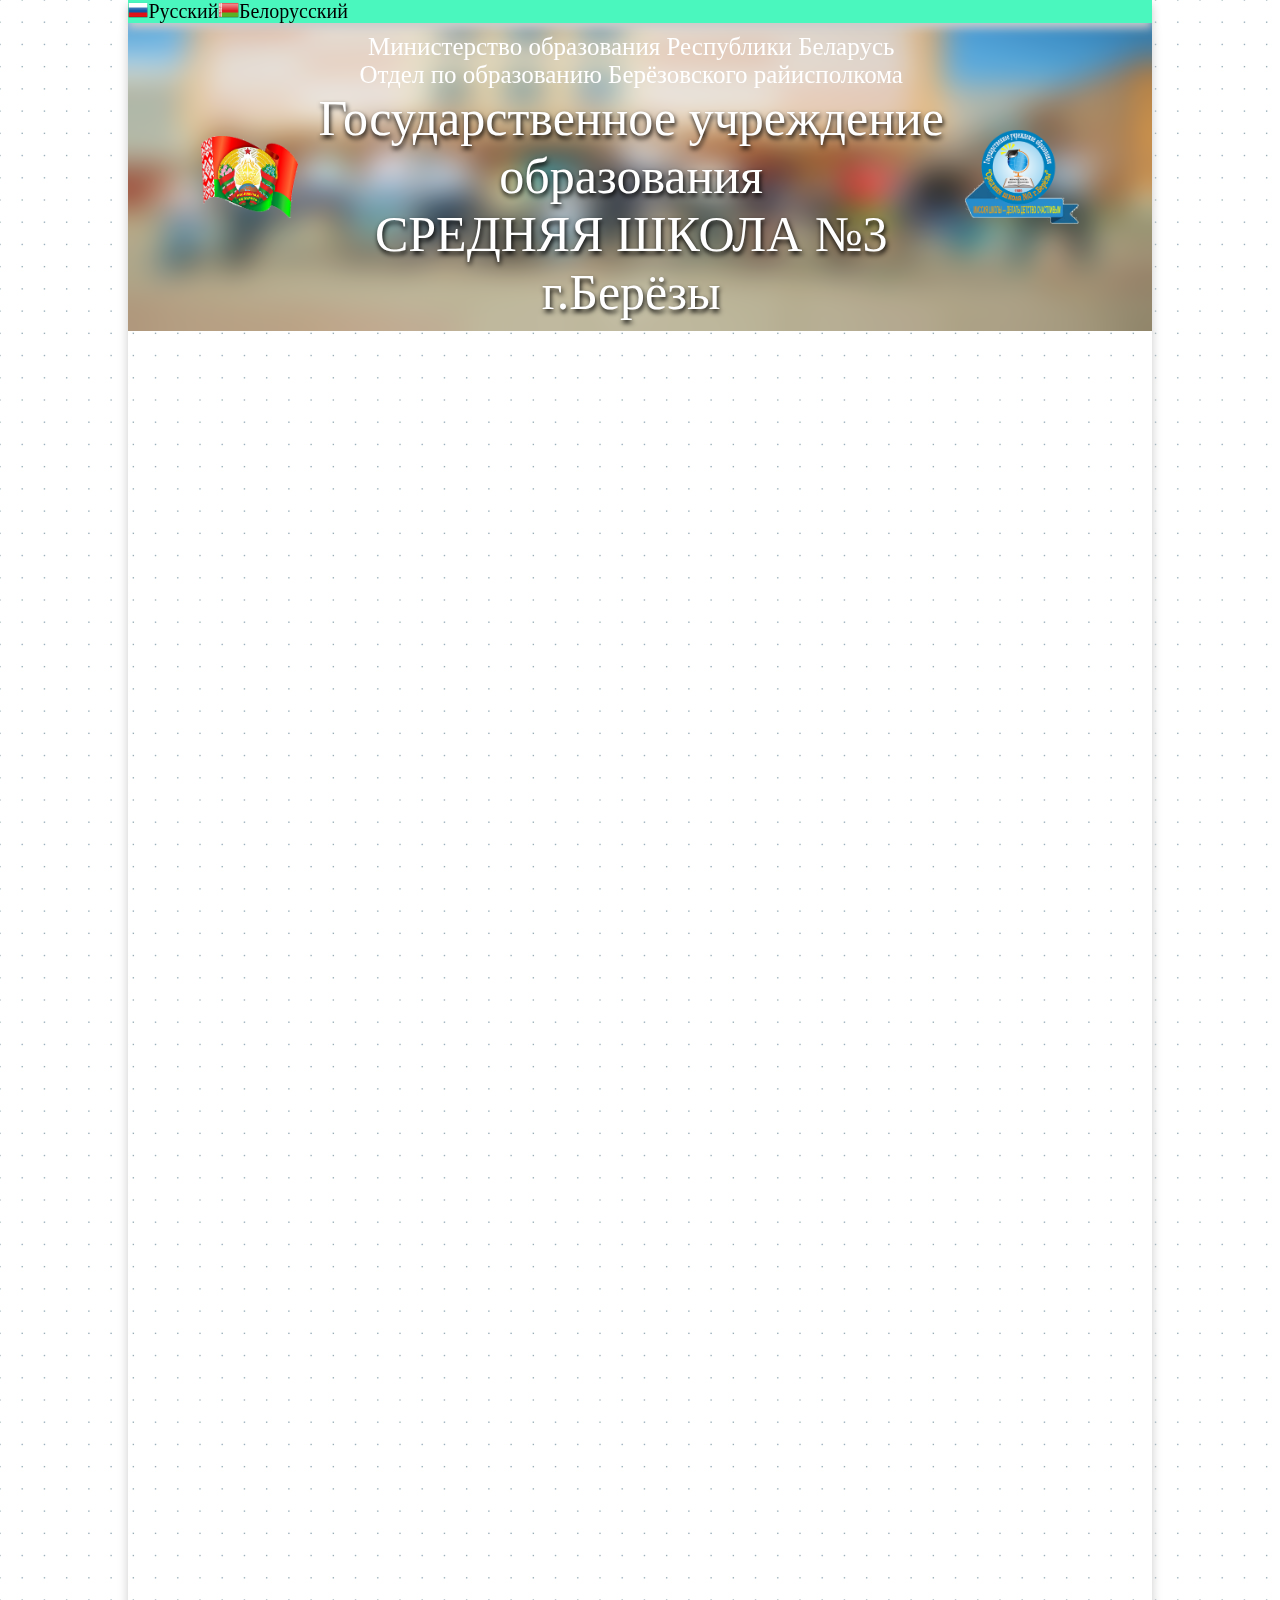
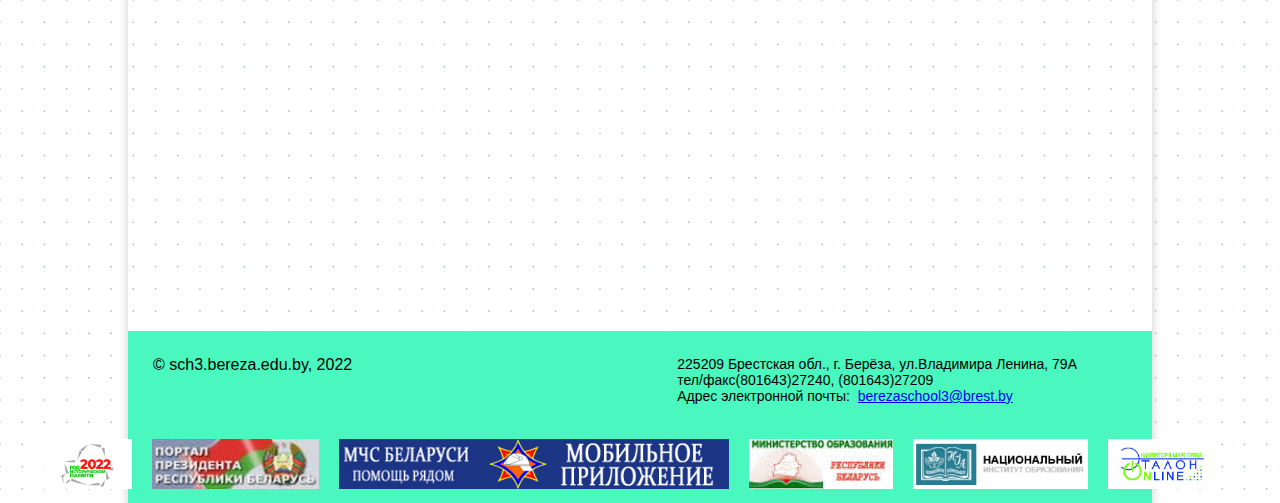
==== index.html @ 588f81e1 "Web" ====
<!DOCTYPE html>
<html lang="en">
<head>
    <link rel="shortcut icon" type="image/x-icon" href="img/v1.ico"/>
    <meta charset="UTF-8">
    <link rel="stylesheet" href="css/style.css">
    <meta http-equiv="X-UA-Compatible" content="IE=edge">
    <meta name="viewport" content="width=device-width, initial-scale=1.0">
    <title>СШ №3 г.Берёзы</title>
</head>
<body>
    <div class="top_bar">
        <!--<img src="img/google.png" class="mini_logo"></img>
        <a href="#" class="Text_mini">Язык</a>-->
        <img src="img/rusish.png" class="mini_logo"></img>
        <a href="#" class="Text_mini">Русский</a>
        <img src="img/bel.png" class="mini_logo"></img>
        <a href="#" class="Text_mini">Белорусский</a>
        <!--<img src="img/eye.jpg" class="mini_logo"></img>
        <a href="#" class="Text_eye">Версия для слабовидящих</a>
        <a href="#" class="data">Дата</a>
        <a href="#" class="map">Карта сайта</a>-->
    </div>
    <div class="layout">
        <header>
            <div class="banner">
                <div class="blur">
                    <div class="head">
                        <img src="img/logo1.png" class="logo"></img>
                        <div class="style_txt">
                            <div class="style4">Министерство образования Республики Беларусь<br/> Отдел по образованию Берёзовского райисполкома</div>
                            <div class="style2">Государственное учреждение образования<br/>СРЕДНЯЯ ШКОЛА №3 г.Берёзы</div>
                        </div>
                        <img src="img/logo.png" class="logo1"></img>
                    </div> 
                </div>
        </header>
        <div class="content" style="height: 1600px;">
        </div>
        <footer>
            <div class="foot">
                <div id="copyright">
                    © sch3.bereza.edu.by, 2022
                </div>
                <div class="contact">
                    <div>
                        225209 Брестская обл., г. Берёза, ул.Владимира Ленина, 79А
                    </div>
                    <div>
                        тел/факс(801643)27240, (801643)27209
                    </div>
                    <div>
                        Адрес электронной почты:&nbsp; <a href="mailto:berezaschool3@brest.by">berezaschool3@brest.by</a>
                    </div>
                </div>
            </div>
            <div class="card_foto">
                <div><a href=""><img src="img/foot1.jfif" alt=""></a></div>
                <div><a href=""><img src="img/foot2.jfif" alt=""></a></div>
                <div><a href=""><img src="img/foot3.jfif" alt=""></a></div>
                <div><a href=""><img src="img/foot4.jfif" alt=""></a></div>
                <div><a href=""><img src="img/foot5.jfif" alt=""></a></div>
                <div><a href=""><img src="img/foot6.jfif" alt=""></a></div>
                <div><a href=""><img src="img/foot7.jfif" alt=""></a></div>
                <!--<br>
                <div><a href=""><img src="img/foot8.jfif" alt=""></a></div>
                <div><a href=""><img src="img/foot9.jfif" alt=""></a></div>
                <div><a href=""><img src="img/foot10.jfif" alt=""></a></div>
                <div><a href=""><img src="img/foot11.jfif" alt=""></a></div>
                <div><a href=""><img src="img/foot12.jfif" alt=""></a></div>
                <div><a href=""><img src="img/foot13.jfif" alt=""></a></div>
                <div><a href=""><img src="img/foot14.jfif" alt=""></a></div>-->
            </div>
        </footer>
    </div>   
</body>
</html>
---- css/style.css ----
body{
    margin: 0;
    padding: 0;
    background: url("../img/pattern.png");
}

.layout {
    /*display: flex;
    flex-direction: column;*/
    display: block;
    margin: 0 10%;
    height: auto;
    box-shadow: 0 5px 10px #ccc;
}
.banner{
    width: 100%;
    height: 100%;
    background-image: url(../img/ch3.jpg);
    background-repeat: no-repeat; 
    background-size: 100% 100%;
}
.blur{
    FONT-WEIGHT: 100;
    display: flex;
    flex-direction: column;
    justify-content: flex-start;
    align-items: center;
    padding: 0 50px;
    height: 100%;
    backdrop-filter: blur(15px);
    background-color: rgba(150, 227, 232, 0.055)
}
.head{
    margin: 10px 0;
    display: flex;
    flex-direction: row;
    justify-content: space-between;
    align-items: center;
    width: 95%;
    height: auto;
}
.logo{
    height: 60%;
    width: 11%;
    float:left;
}
.logo1{
    height: 60%;
    width: 13%;
    float: right;
}
.top_bar{
    display: flex;
    flex-direction: row;
    justify-content: flex-start;
    margin: 0 10%;
    height: 5%;
    position: sticky;
    top: 0;
    z-index: 1;
    box-shadow: 0px 5px 10px #ccc;
    background-color: #4af7be;
}
.Text_mini{
    color: rgb(0, 0, 0);;
    font-family: 'Calibri';
    font-size: 20px;
    font-weight: 100;
    transition: all 0.8s;
    text-decoration:none;
}
.Text_eye{
    color: rgb(0, 0, 0);;
    font-family: 'Calibri';
    font-size: 20px;
    font-weight: 100;
    transition: all 1s;
    text-decoration:none;
}
.Text_eye:hover{
    color: #e9895f;
    font-size: 23px;
}
.Text_mini:hover{
    color: #e9895f;
    font-size: 23px;
}
.map{
    color: rgb(0, 0, 0);;
    font-family: 'Calibri';
    font-size: 20px;
    font-weight: 100;
    padding-right: 10px;
    transition: all 0.6s;
    text-decoration:none;
    padding-left: 49%;
}
.map:hover{
    color: #e9895f;
    font-size: 23px;
}
.data:hover{
    color: #e9895f;
    font-size: 23px;
}
.data{
    color: #000;;
    font-family: 'Calibri';
    font-size: 20px;
    font-weight: 100;
    transition: all 0.7s;
    text-decoration:none;
    padding-left: 50px;
}
.mini_logo{
    height: 50%;
    width: 2%;
}
.bottons{
    display: flex;
    flex-direction: row;
}
.style2{
    font-size: 50px;
    font-weight: 150;
    width: 95%;
    text-shadow: black 1px 3px 5px;
}
.style4{
    width: 95%;
    height: auto;
}
/* Nikita */
.style_txt {
    display: flex;
    flex-direction: column;
    align-items: center;
    text-align: center;
    color:white;
    font-family: 'Calibri';
    font-weight: 100;
    font-size: 25px;
}
footer{
    display: flex;
    flex-direction: column;
    width: 100%;
    bottom: 0;
    background: #4af7be;
}
.foot {
    display: flex;
    flex-direction: row;
    justify-content:space-between;
    align-items: flex-start;
    font-family: 'Segoe UI', Tahoma, Geneva, Verdana, sans-serif;
    width: 94,5%;
    padding: 25px;
}
.contact {
    display: flex;
    flex-direction: column;
    font-size: 14px;
    margin-right: 50px;
}

#copyright {
    font-size: 16px;
}

.card_foto img {
    height: 50px;
}

.card_foto {
    display: flex;
    flex-direction: row;
    justify-content:center;
}

.card_foto div {
    margin: 10px;
}
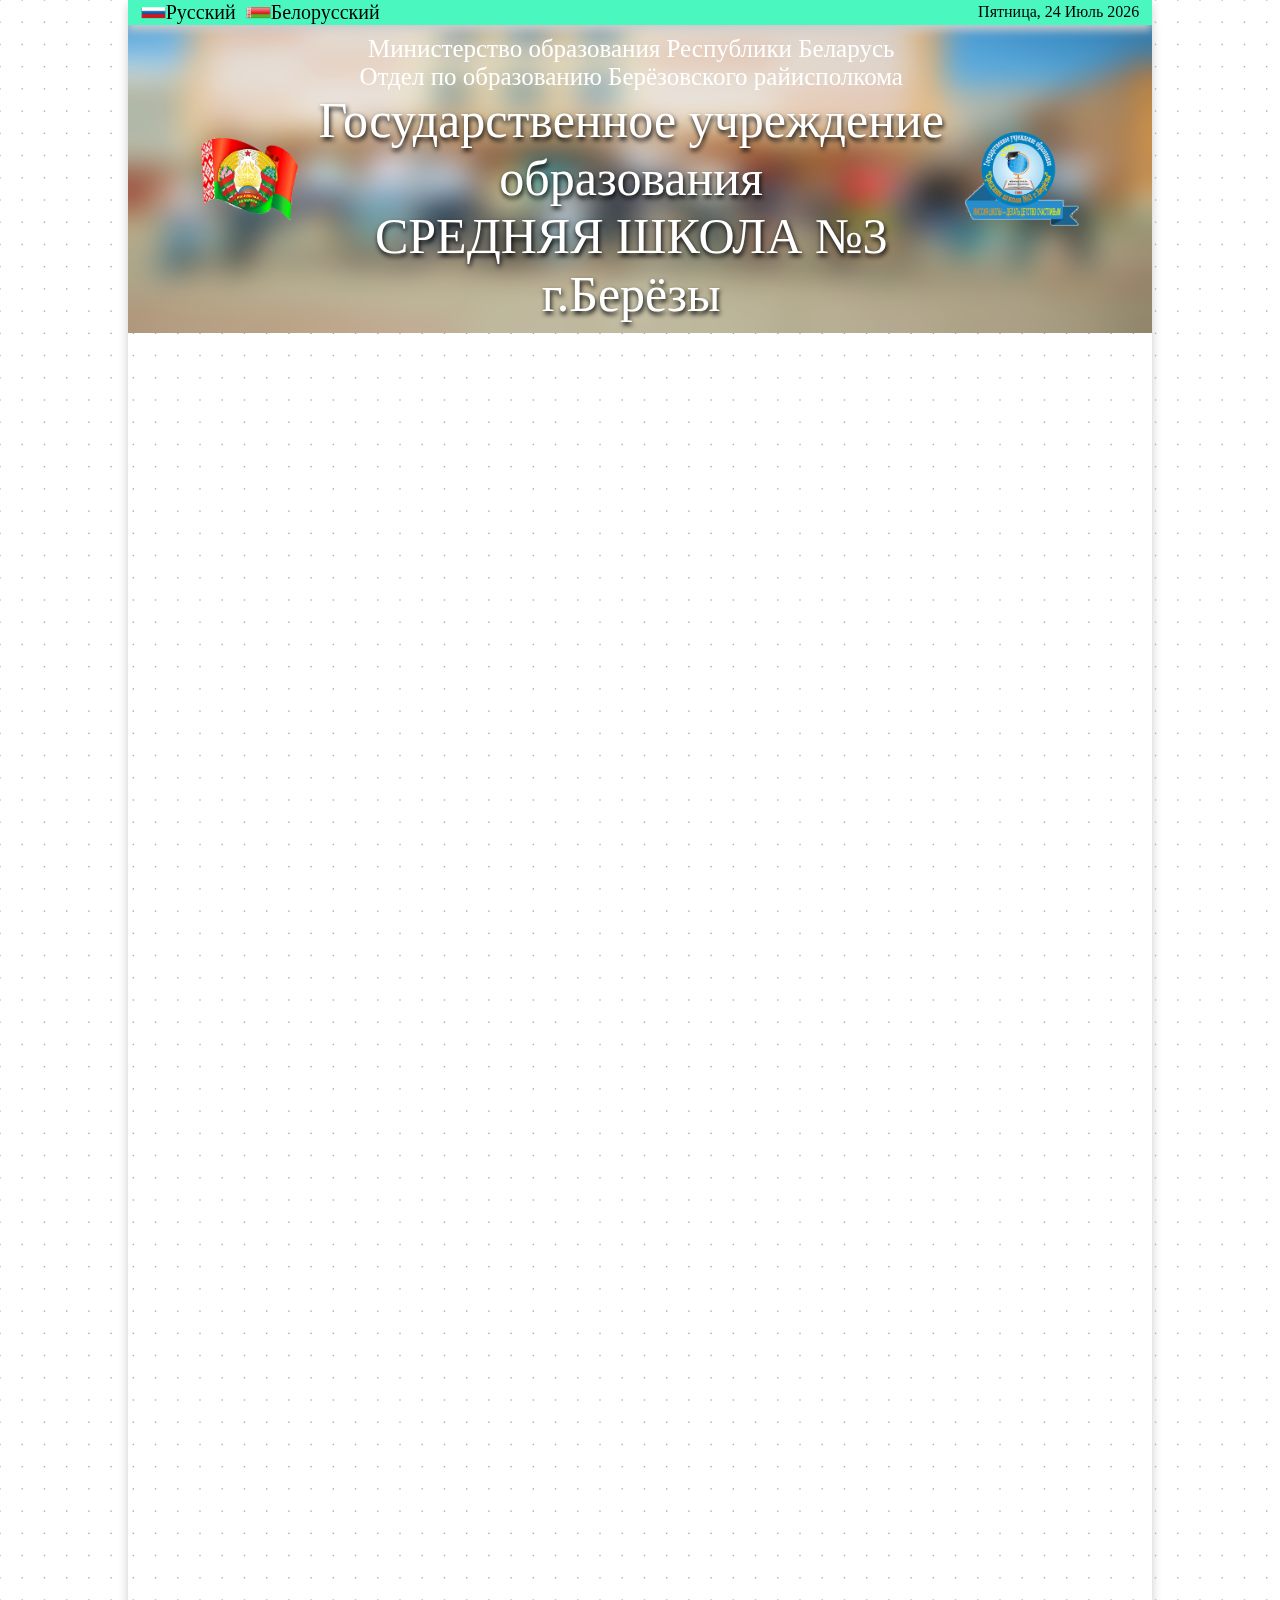
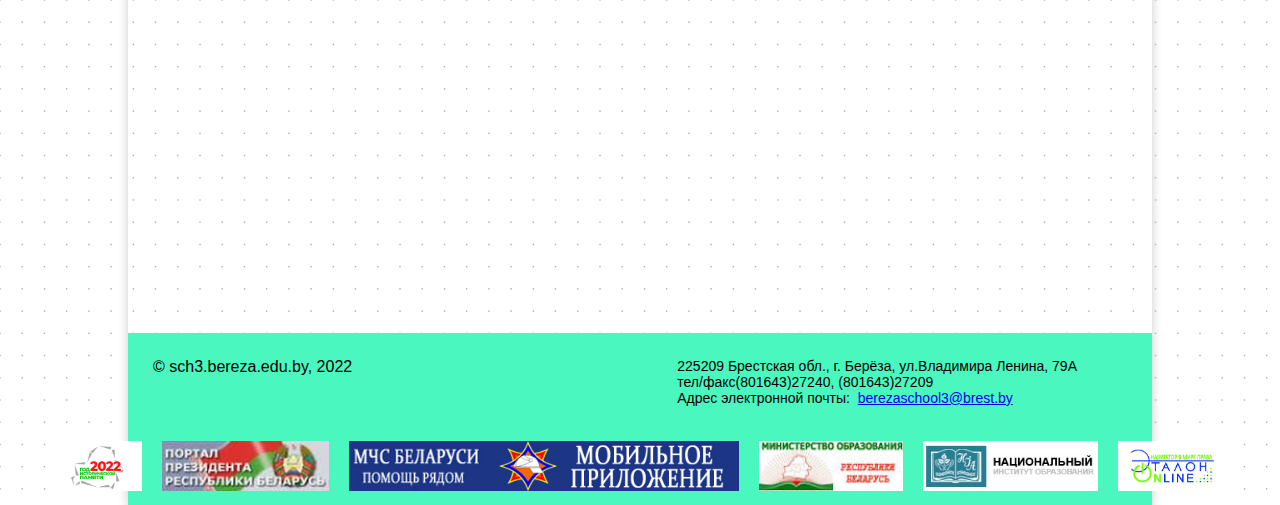
==== commit 1a4be081: "add js-data" ====
--- a/index.html
+++ b/index.html
@@ -12,14 +12,21 @@
     <div class="top_bar">
         <!--<img src="img/google.png" class="mini_logo"></img>
         <a href="#" class="Text_mini">Язык</a>-->
-        <img src="img/rusish.png" class="mini_logo"></img>
-        <a href="#" class="Text_mini">Русский</a>
-        <img src="img/bel.png" class="mini_logo"></img>
-        <a href="#" class="Text_mini">Белорусский</a>
-        <!--<img src="img/eye.jpg" class="mini_logo"></img>
-        <a href="#" class="Text_eye">Версия для слабовидящих</a>
-        <a href="#" class="data">Дата</a>
-        <a href="#" class="map">Карта сайта</a>-->
+        <div class="lang">
+            <img src="img/rusish.png" class="mini_logo"></img>
+            <a href="#" class="Text_mini">Русский</a>
+            <img src="img/bel.png" class="mini_logo"></img>
+            <a href="#" class="Text_mini">Белорусский</a>
+            <!--<img src="img/eye.jpg" class="mini_logo"></img>
+            <a href="#" class="Text_eye">Версия для слабовидящих</a>
+            <a href="#" class="data">Дата</a>
+            <a href="#" class="map">Карта сайта</a>-->
+        </div>
+        <div class="lf_bar">
+            <div id="mDate">
+                Date
+            </div>
+        </div>
     </div>
     <div class="layout">
         <header>
@@ -61,8 +68,8 @@
                 <div><a href=""><img src="img/foot4.jfif" alt=""></a></div>
                 <div><a href=""><img src="img/foot5.jfif" alt=""></a></div>
                 <div><a href=""><img src="img/foot6.jfif" alt=""></a></div>
-                <div><a href=""><img src="img/foot7.jfif" alt=""></a></div>
-                <!--<br>
+                <!--<div><a href=""><img src="img/foot7.jfif" alt=""></a></div>
+                <br>
                 <div><a href=""><img src="img/foot8.jfif" alt=""></a></div>
                 <div><a href=""><img src="img/foot9.jfif" alt=""></a></div>
                 <div><a href=""><img src="img/foot10.jfif" alt=""></a></div>
@@ -72,6 +79,7 @@
                 <div><a href=""><img src="img/foot14.jfif" alt=""></a></div>-->
             </div>
         </footer>
-    </div>   
+    </div>
+    <script src="js/main.js"></script>
 </body>
 </html>--- a/css/style.css
+++ b/css/style.css
@@ -52,8 +52,10 @@
 .top_bar{
     display: flex;
     flex-direction: row;
-    justify-content: flex-start;
+    /*justify-content: flex-start;
+    align-items: center;*/
     margin: 0 10%;
+    padding: 0 1%;
     height: 5%;
     position: sticky;
     top: 0;
@@ -61,6 +63,14 @@
     box-shadow: 0px 5px 10px #ccc;
     background-color: #4af7be;
 }
+
+.lang {
+    display: flex;
+    flex-direction: row;
+    justify-content: flex-start;
+    align-items: center;
+    width: 50%;
+}
 .Text_mini{
     color: rgb(0, 0, 0);;
     font-family: 'Calibri';
@@ -68,6 +78,8 @@
     font-weight: 100;
     transition: all 0.8s;
     text-decoration:none;
+    text-align: center;
+    margin-right: 10px;
 }
 .Text_eye{
     color: rgb(0, 0, 0);;
@@ -113,8 +125,8 @@
     padding-left: 50px;
 }
 .mini_logo{
-    height: 50%;
-    width: 2%;
+    width: 5%;
+    height: 60%;
 }
 .bottons{
     display: flex;
@@ -176,8 +188,17 @@
     display: flex;
     flex-direction: row;
     justify-content:center;
+    width: 100%;
 }
 
 .card_foto div {
     margin: 10px;
+}
+
+.lf_bar {
+    display: flex;
+    flex-direction: row;
+    justify-content: flex-end;
+    align-items: center;
+    width: 50%;
 }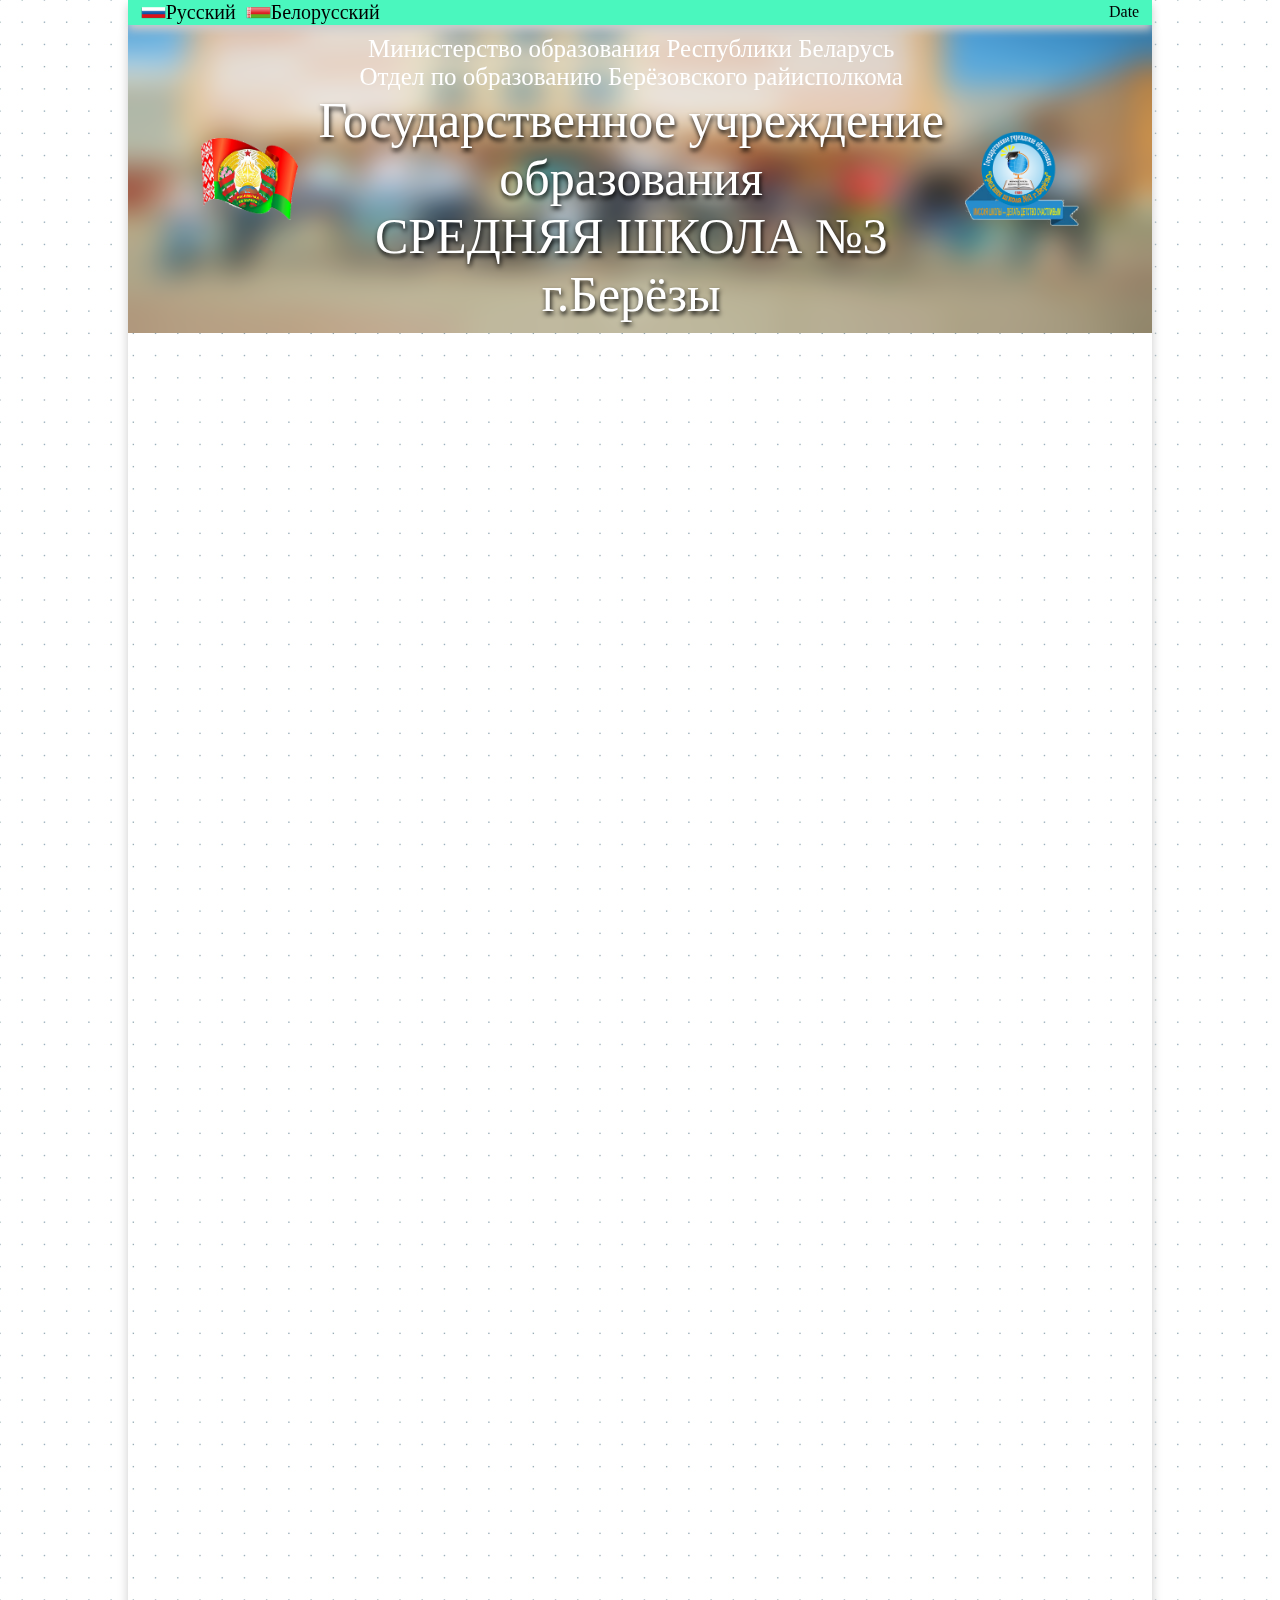
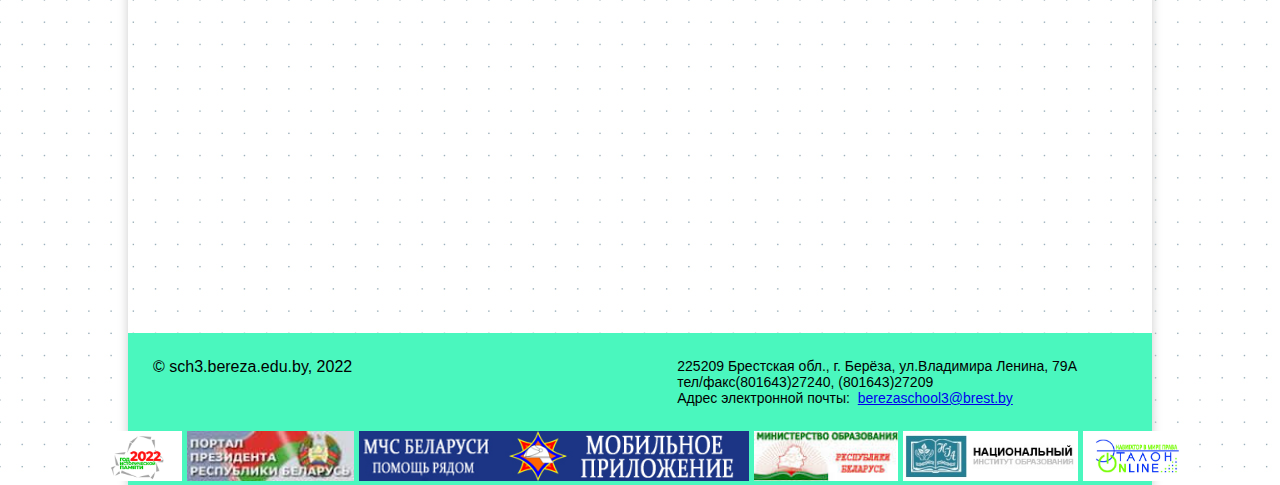
==== commit b00a5271: "Websites" ====
--- a/index.html
+++ b/index.html
@@ -62,21 +62,21 @@
                 </div>
             </div>
             <div class="card_foto">
-                <div><a href=""><img src="img/foot1.jfif" alt=""></a></div>
-                <div><a href=""><img src="img/foot2.jfif" alt=""></a></div>
-                <div><a href=""><img src="img/foot3.jfif" alt=""></a></div>
-                <div><a href=""><img src="img/foot4.jfif" alt=""></a></div>
-                <div><a href=""><img src="img/foot5.jfif" alt=""></a></div>
-                <div><a href=""><img src="img/foot6.jfif" alt=""></a></div>
-                <!--<div><a href=""><img src="img/foot7.jfif" alt=""></a></div>
+                <a href="https://pravo.by/novosti/novosti-pravo-by/2022/january/68044/"><img src="img/foot1.jfif"></a>
+                <a href="https://president.gov.by/ru/events"><img src="img/foot2.jfif"></a>
+                <a href="https://mchs.gov.by/mobilnoe-prilozhenie-mchs-belarusi-pomoshch-ryadom/"><img src="img/foot3.jfif"></a>
+                <a href="https://edu.gov.by/"><img src="img/foot4.jfif"></a>
+                <a href="https://adu.by/ru/"><img src="img/foot5.jfif"></a>
+                <a href="https://etalonline.by/"><img src="img/foot6.jfif"></a>
+                <!--<a href=""><img src="img/foot7.png"></a>
                 <br>
-                <div><a href=""><img src="img/foot8.jfif" alt=""></a></div>
-                <div><a href=""><img src="img/foot9.jfif" alt=""></a></div>
-                <div><a href=""><img src="img/foot10.jfif" alt=""></a></div>
-                <div><a href=""><img src="img/foot11.jfif" alt=""></a></div>
-                <div><a href=""><img src="img/foot12.jfif" alt=""></a></div>
-                <div><a href=""><img src="img/foot13.jfif" alt=""></a></div>
-                <div><a href=""><img src="img/foot14.jfif" alt=""></a></div>-->
+                <a href=""><img src="img/foot8.jfif" alt=""></a>
+                <a href=""><img src="img/foot9.jfif" alt=""></a>
+                <a href=""><img src="img/foot10.jfif" alt=""></a>
+                <a href=""><img src="img/foot11.jfif" alt=""></a>
+                <a href=""><img src="img/foot12.jfif" alt=""></a>
+                <a href=""><img src="img/foot13.jfif" alt=""></a>
+               <a href=""><img src="img/foot14.jfif" alt=""></a>
             </div>
         </footer>
     </div>
--- a/css/style.css
+++ b/css/style.css
@@ -182,8 +182,8 @@
 
 .card_foto img {
     height: 50px;
-}
-
+    padding-left: 5px;
+}
 .card_foto {
     display: flex;
     flex-direction: row;
@@ -201,4 +201,4 @@
     justify-content: flex-end;
     align-items: center;
     width: 50%;
-}+}
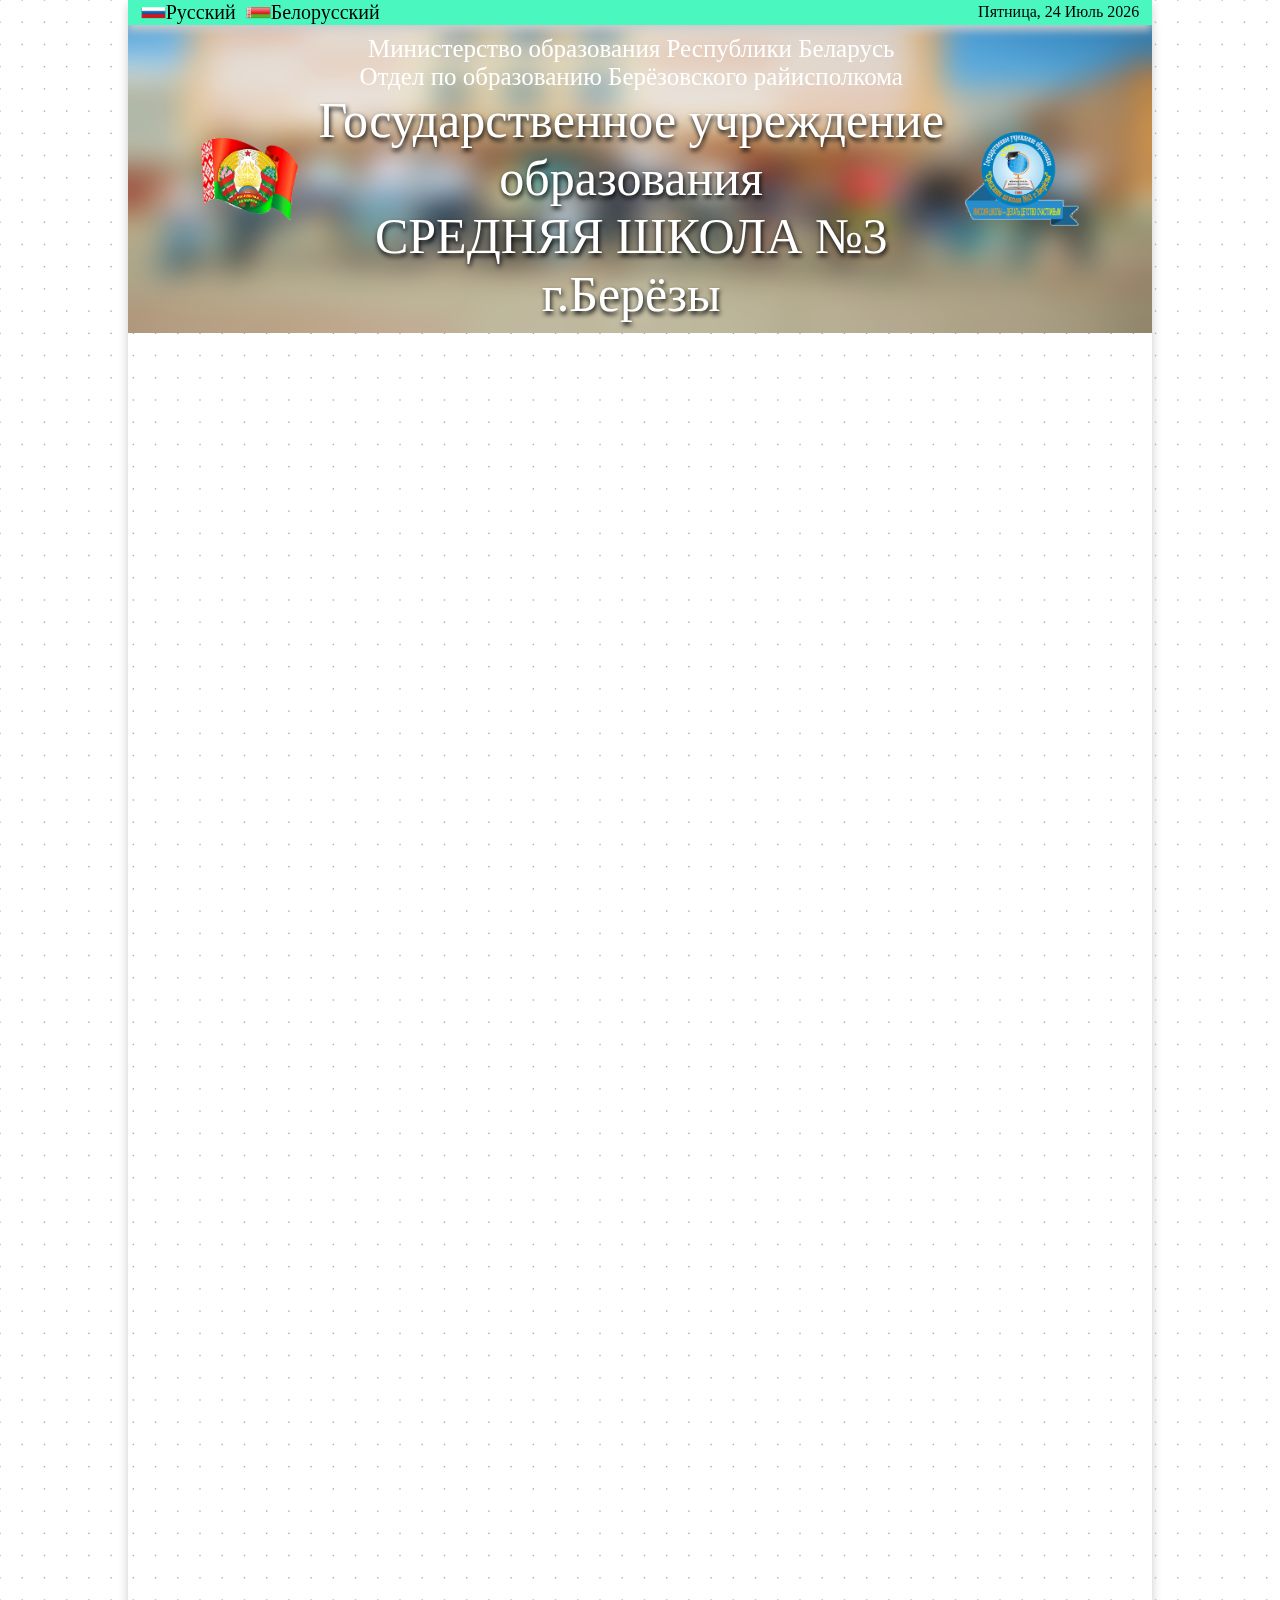
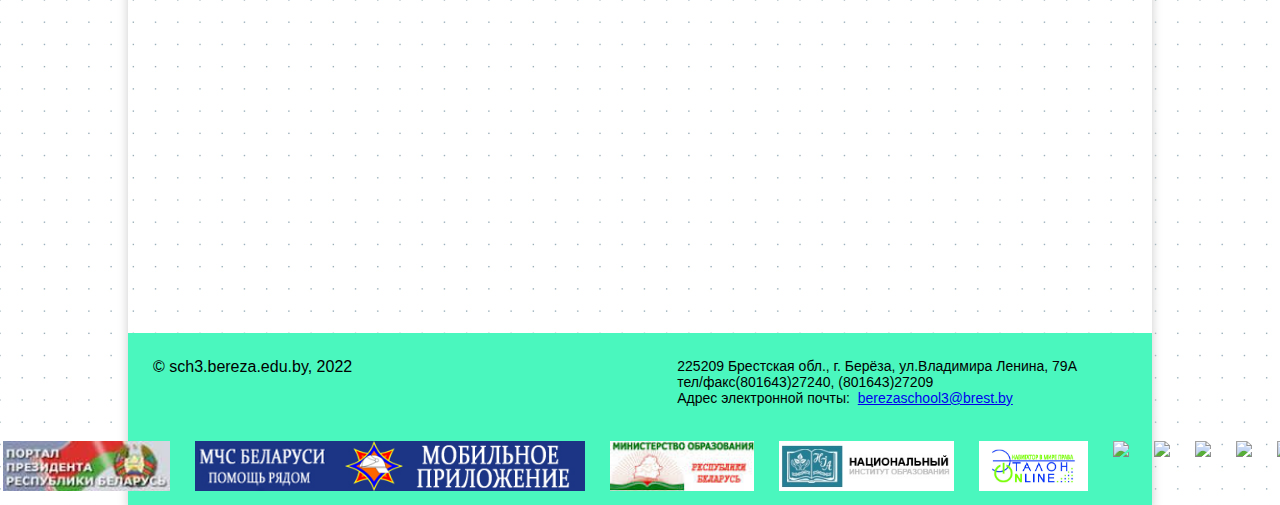
==== commit 10480a53: "Websites" ====
--- a/index.html
+++ b/index.html
@@ -62,21 +62,20 @@
                 </div>
             </div>
             <div class="card_foto">
-                <a href="https://pravo.by/novosti/novosti-pravo-by/2022/january/68044/"><img src="img/foot1.jfif"></a>
-                <a href="https://president.gov.by/ru/events"><img src="img/foot2.jfif"></a>
-                <a href="https://mchs.gov.by/mobilnoe-prilozhenie-mchs-belarusi-pomoshch-ryadom/"><img src="img/foot3.jfif"></a>
-                <a href="https://edu.gov.by/"><img src="img/foot4.jfif"></a>
-                <a href="https://adu.by/ru/"><img src="img/foot5.jfif"></a>
-                <a href="https://etalonline.by/"><img src="img/foot6.jfif"></a>
-                <!--<a href=""><img src="img/foot7.png"></a>
-                <br>
-                <a href=""><img src="img/foot8.jfif" alt=""></a>
-                <a href=""><img src="img/foot9.jfif" alt=""></a>
-                <a href=""><img src="img/foot10.jfif" alt=""></a>
-                <a href=""><img src="img/foot11.jfif" alt=""></a>
-                <a href=""><img src="img/foot12.jfif" alt=""></a>
-                <a href=""><img src="img/foot13.jfif" alt=""></a>
-               <a href=""><img src="img/foot14.jfif" alt=""></a>
+                <div><a target="_blank" href="https://pravo.by/novosti/novosti-pravo-by/2022/january/68044/"><img src="img/foot1.jfif"></a></div>
+                <div><a target="_blank" href="https://president.gov.by/ru/events"><img src="img/foot2.jfif"></a></div>
+                <div><a target="_blank" href="https://mchs.gov.by/mobilnoe-prilozhenie-mchs-belarusi-pomoshch-ryadom/"><img src="img/foot3.jfif"></a></div>
+                <div><a target="_blank" href="https://edu.gov.by/"><img src="img/foot4.jfif"></a></div>
+                <div><a target="_blank" href="https://adu.by/ru/"><img src="img/foot5.jfif"></a></div>
+                <div><a target="_blank" href="https://etalonline.by/"><img src="img/foot6.jfif"></a></div>
+                <div> <a target="_blank" href=""><img src="img/foot7.png"></a></div>
+                <div><a target="_blank" href=""><img src="img/foot8.jfif"></a></div>
+                <div><a target="_blank" href=""><img src="img/foot9.jfif"></a></div>
+                <div><a target="_blank" href=""><img src="img/foot10.jfif"></a></div>
+                <div><a target="_blank" href=""><img src="img/foot11.jfif"></a></div>
+                <div><a target="_blank" href=""><img src="img/foot12.jfif"></a></div>
+                <div><a target="_blank" href=""><img src="img/foot13.jfif"></a></div>
+               <a target="_blank" href=""><img src="img/foot14.jfif"></a>
             </div>
         </footer>
     </div>
--- a/css/style.css
+++ b/css/style.css
@@ -5,8 +5,6 @@
 }
 
 .layout {
-    /*display: flex;
-    flex-direction: column;*/
     display: block;
     margin: 0 10%;
     height: auto;
@@ -52,8 +50,6 @@
 .top_bar{
     display: flex;
     flex-direction: row;
-    /*justify-content: flex-start;
-    align-items: center;*/
     margin: 0 10%;
     padding: 0 1%;
     height: 5%;
@@ -193,6 +189,7 @@
 
 .card_foto div {
     margin: 10px;
+    display: block;
 }
 
 .lf_bar {
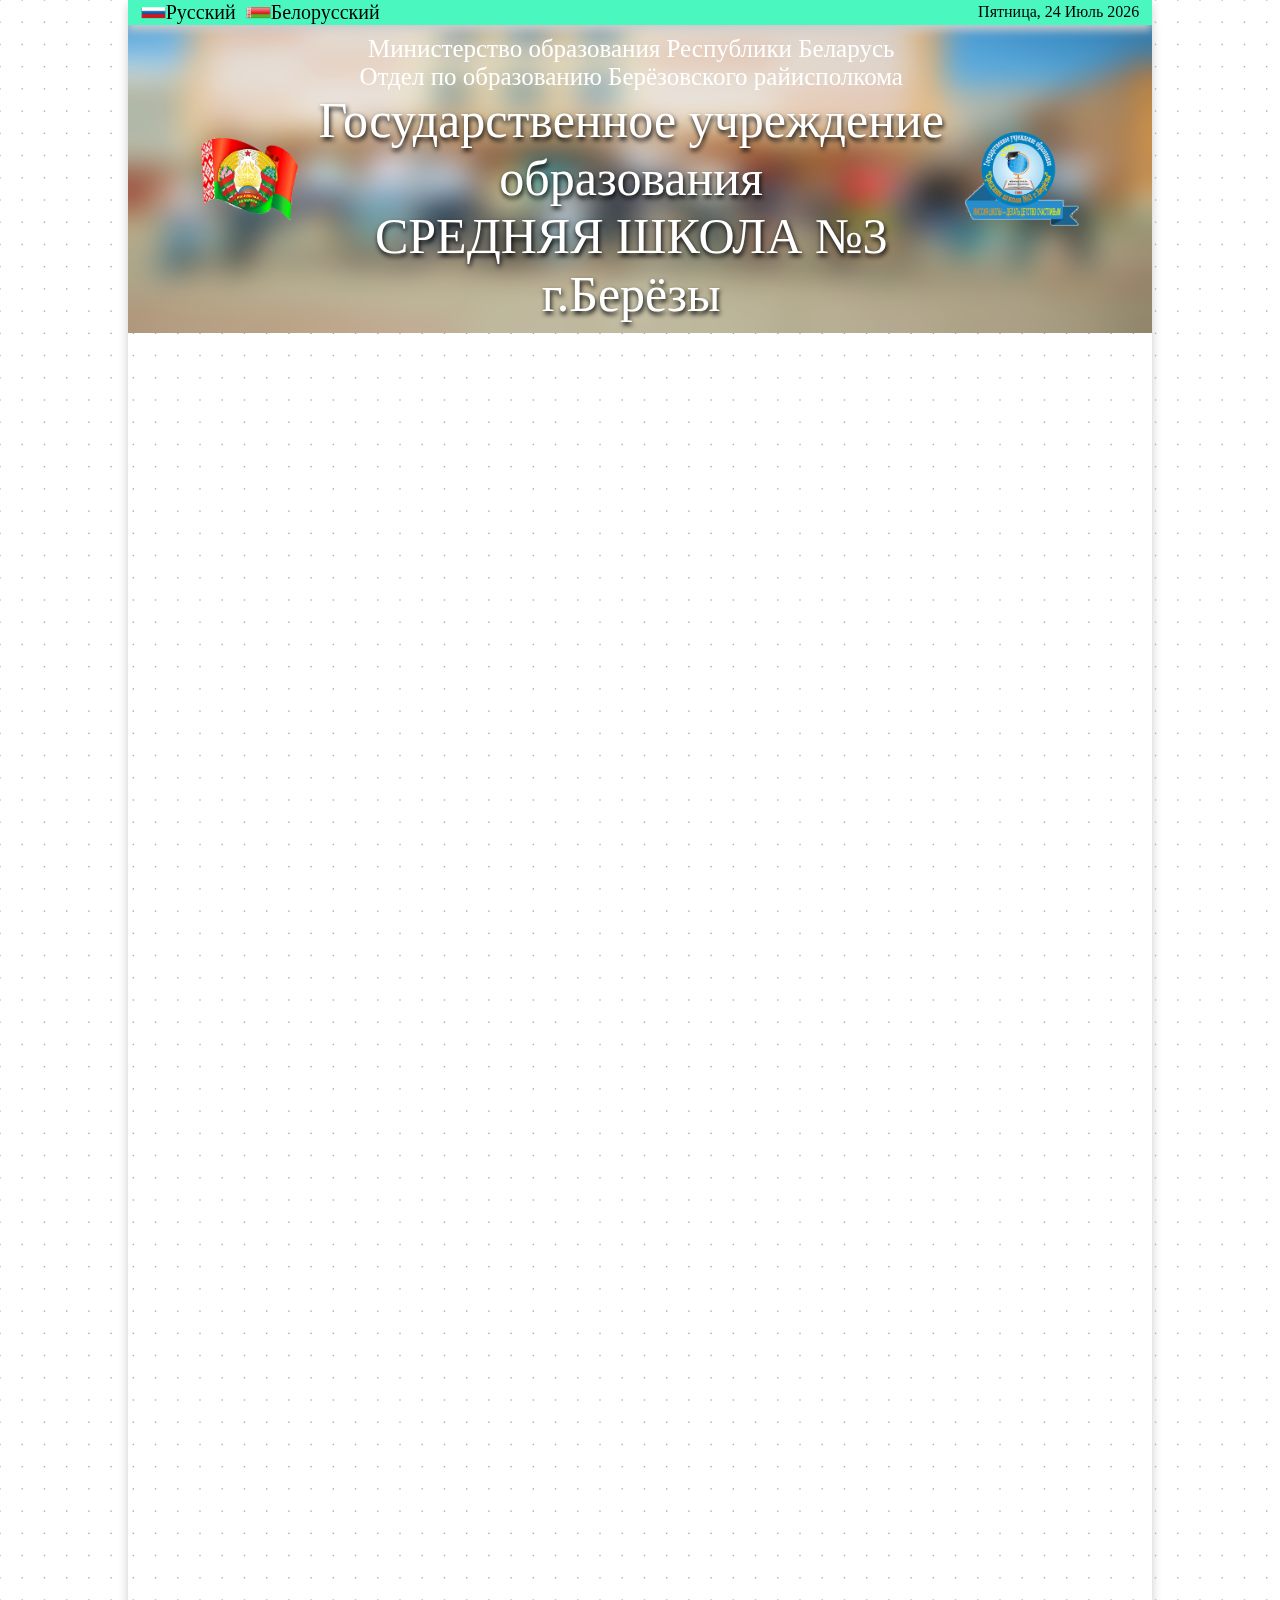
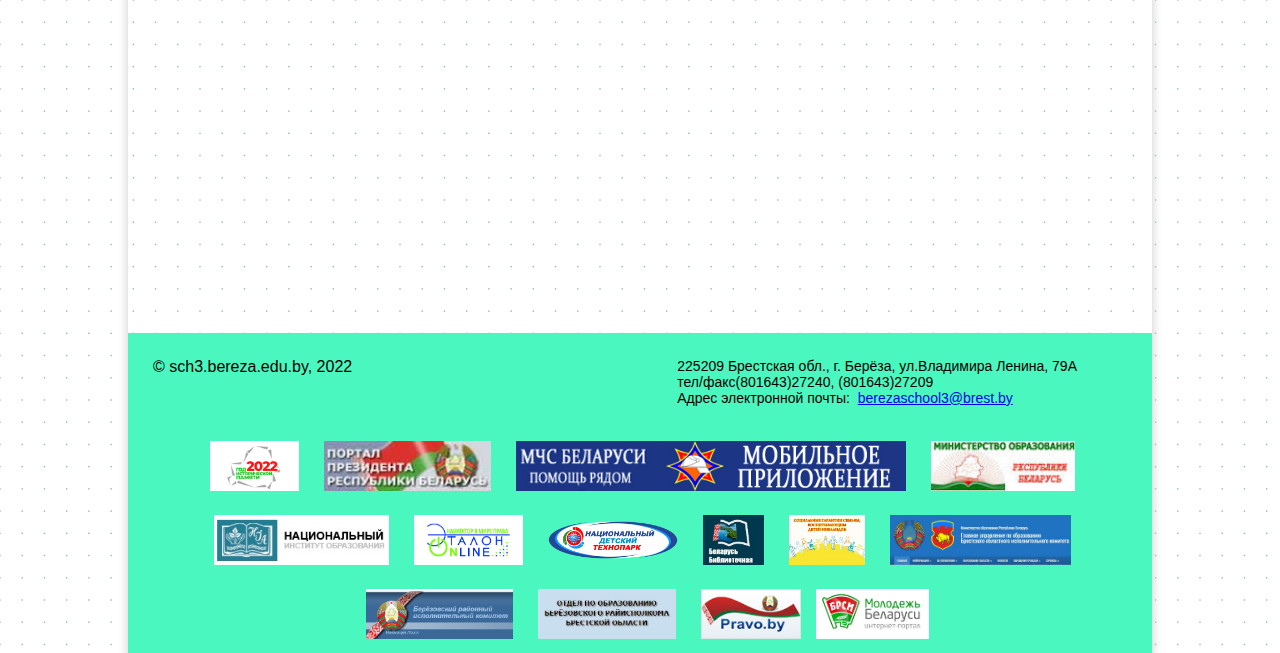
==== commit 9dd06627: "fix img" ====
--- a/index.html
+++ b/index.html
@@ -68,14 +68,14 @@
                 <div><a target="_blank" href="https://edu.gov.by/"><img src="img/foot4.jfif"></a></div>
                 <div><a target="_blank" href="https://adu.by/ru/"><img src="img/foot5.jfif"></a></div>
                 <div><a target="_blank" href="https://etalonline.by/"><img src="img/foot6.jfif"></a></div>
-                <div> <a target="_blank" href=""><img src="img/foot7.png"></a></div>
-                <div><a target="_blank" href=""><img src="img/foot8.jfif"></a></div>
-                <div><a target="_blank" href=""><img src="img/foot9.jfif"></a></div>
-                <div><a target="_blank" href=""><img src="img/foot10.jfif"></a></div>
-                <div><a target="_blank" href=""><img src="img/foot11.jfif"></a></div>
-                <div><a target="_blank" href=""><img src="img/foot12.jfif"></a></div>
-                <div><a target="_blank" href=""><img src="img/foot13.jfif"></a></div>
-               <a target="_blank" href=""><img src="img/foot14.jfif"></a>
+                <div> <a target="_blank" href=""><img src="img/footer7.png"></a></div>
+                <div><a target="_blank" href=""><img src="img/footer8.jfif"></a></div>
+                <div><a target="_blank" href=""><img src="img/footer9.jfif"></a></div>
+                <div><a target="_blank" href=""><img src="img/footer10.jfif"></a></div>
+                <div><a target="_blank" href=""><img src="img/footer11.jfif"></a></div>
+                <div><a target="_blank" href=""><img src="img/footer12.jfif"></a></div>
+                <div><a target="_blank" href=""><img src="img/footer13.gif"></a></div>
+               <a target="_blank" href=""><img src="img/footer14.jfif"></a>
             </div>
         </footer>
     </div>
--- a/css/style.css
+++ b/css/style.css
@@ -184,12 +184,15 @@
     display: flex;
     flex-direction: row;
     justify-content:center;
+    align-items: center;
+    flex-wrap: wrap;
     width: 100%;
 }
 
 .card_foto div {
     margin: 10px;
     display: block;
+    align-items: center;
 }
 
 .lf_bar {
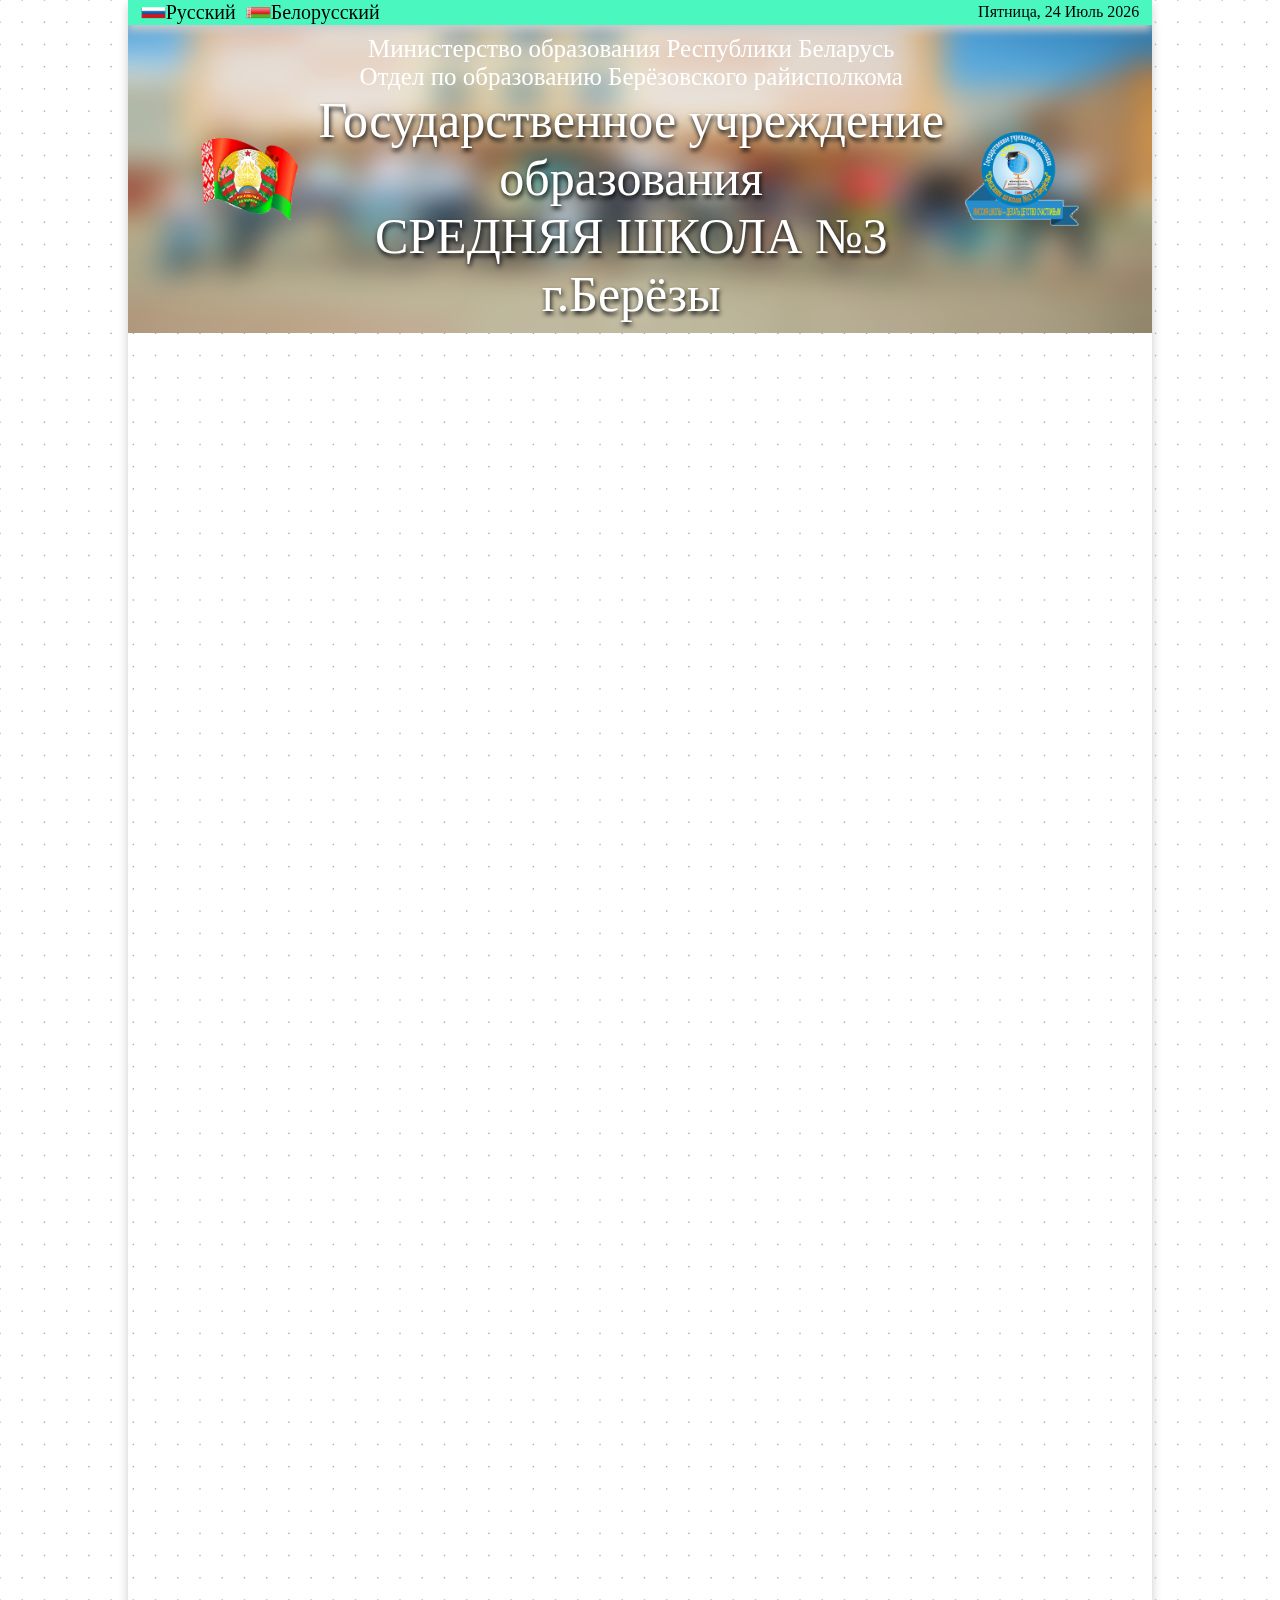
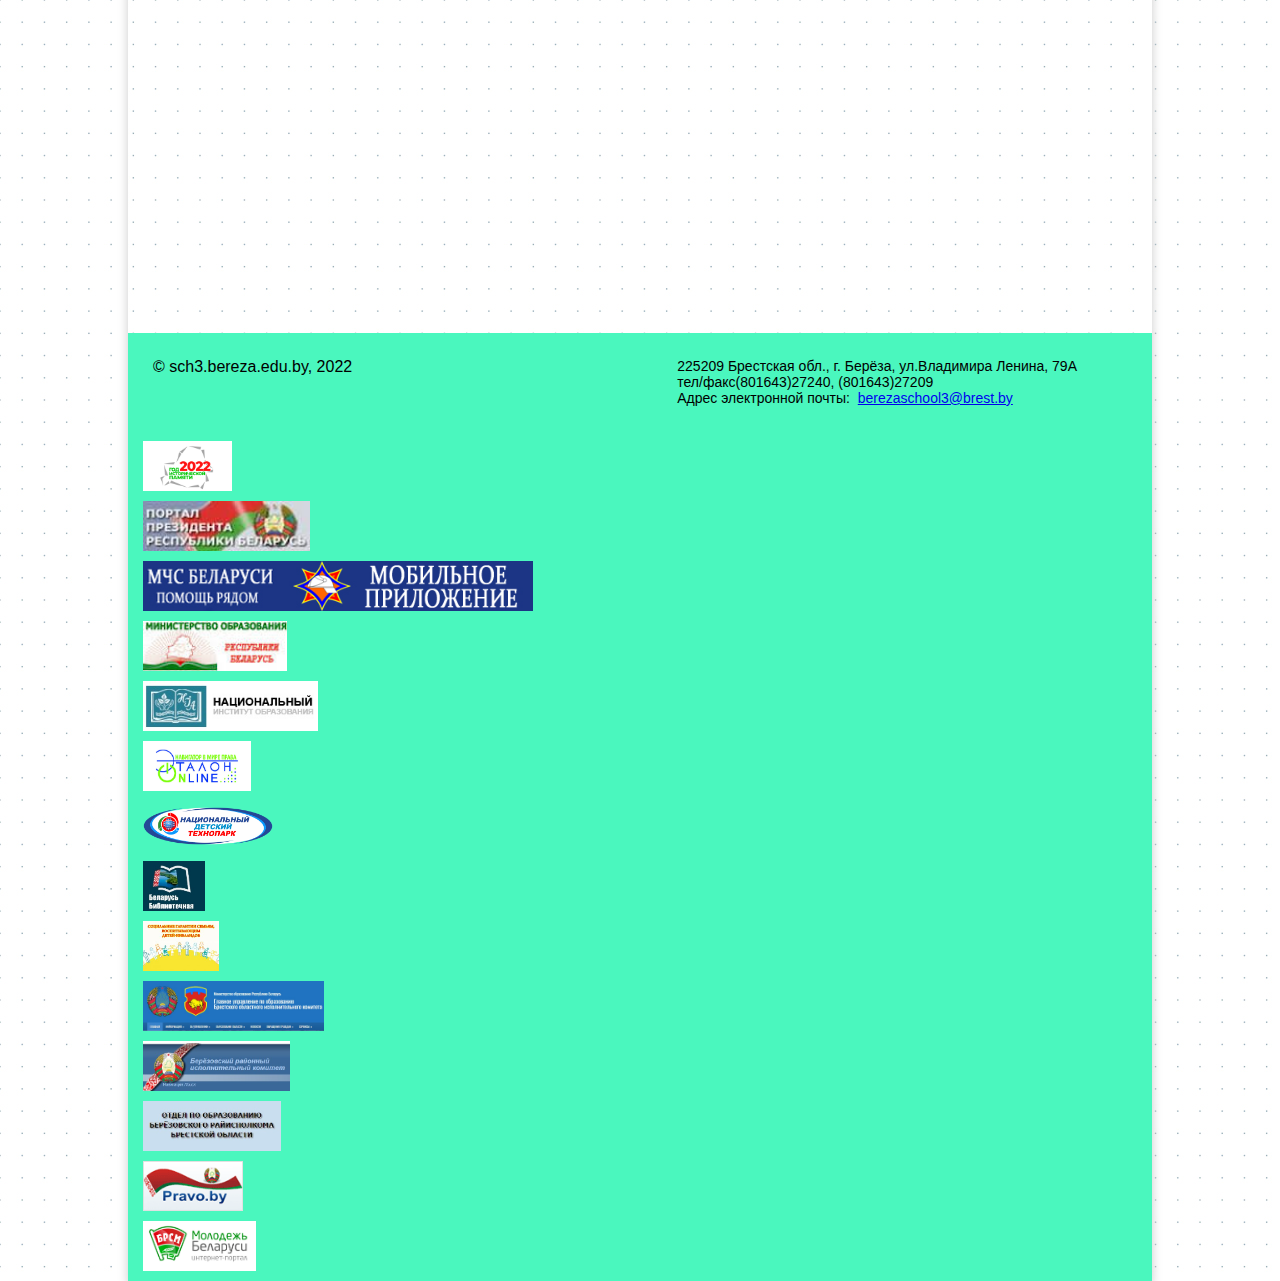
==== commit deacfbac: "Websites" ====
--- a/index.html
+++ b/index.html
@@ -68,14 +68,14 @@
                 <div><a target="_blank" href="https://edu.gov.by/"><img src="img/foot4.jfif"></a></div>
                 <div><a target="_blank" href="https://adu.by/ru/"><img src="img/foot5.jfif"></a></div>
                 <div><a target="_blank" href="https://etalonline.by/"><img src="img/foot6.jfif"></a></div>
-                <div> <a target="_blank" href=""><img src="img/footer7.png"></a></div>
-                <div><a target="_blank" href=""><img src="img/footer8.jfif"></a></div>
-                <div><a target="_blank" href=""><img src="img/footer9.jfif"></a></div>
-                <div><a target="_blank" href=""><img src="img/footer10.jfif"></a></div>
-                <div><a target="_blank" href=""><img src="img/footer11.jfif"></a></div>
-                <div><a target="_blank" href=""><img src="img/footer12.jfif"></a></div>
-                <div><a target="_blank" href=""><img src="img/footer13.gif"></a></div>
-               <a target="_blank" href=""><img src="img/footer14.jfif"></a>
+                <div> <a target="_blank" href="https://ndtp.by/"><img src="img/footer7.png"></a></div>
+                <div><a target="_blank" href="http://belaruslibrary.nlb.by/"><img src="img/footer8.jfif"></a></div>
+                <div><a target="_blank" href="https://drive.google.com/file/d/1Dvph28tNt-a5IC3Sm7VLfJyOur1y9DFS/view"><img src="img/footer9.jfif"></a></div>
+                <div><a target="_blank" href="https://brest-edu.gov.by/"><img src="img/footer10.jfif"></a></div>
+                <div><a target="_blank" href="http://bereza.brest-region.gov.by/index.php?option=com_content&view=category&layout=blog&id=87&Itemid=86&lang=ru"><img src="img/footer11.jfif"></a></div>
+                <div><a target="_blank" href="http://bereza.edu.by/ru/main.aspx"><img src="img/footer12.jfif"></a></div>
+                <div><a target="_blank" href="https://pravo.by/"><img src="img/footer13.gif"></a></div>
+                <div><a target="_blank" href="https://brsm.by/"><img src="img/footer14.jfif"></a></div>
             </div>
         </footer>
     </div>
--- a/css/style.css
+++ b/css/style.css
@@ -179,20 +179,18 @@
 .card_foto img {
     height: 50px;
     padding-left: 5px;
+    display: flex;
 }
 .card_foto {
-    display: flex;
+    
     flex-direction: row;
     justify-content:center;
-    align-items: center;
-    flex-wrap: wrap;
     width: 100%;
 }
 
 .card_foto div {
     margin: 10px;
-    display: block;
-    align-items: center;
+    
 }
 
 .lf_bar {
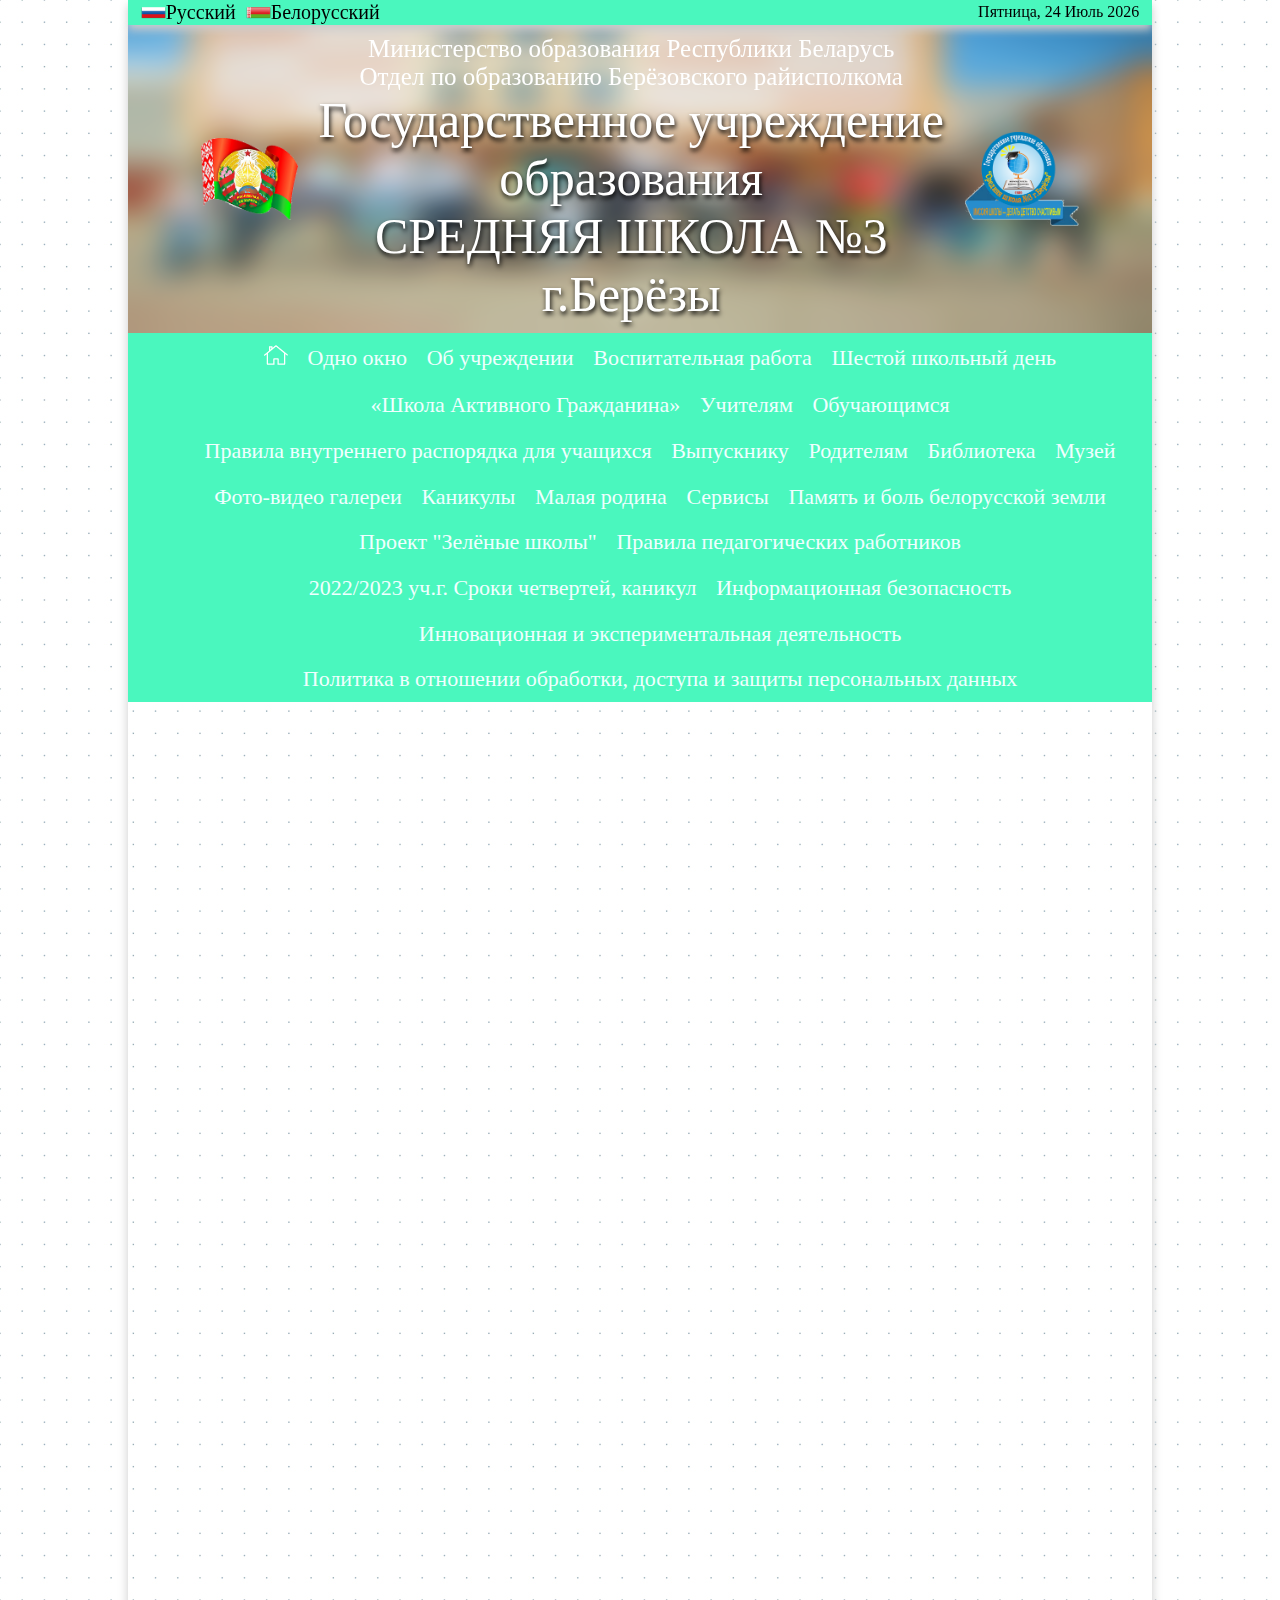
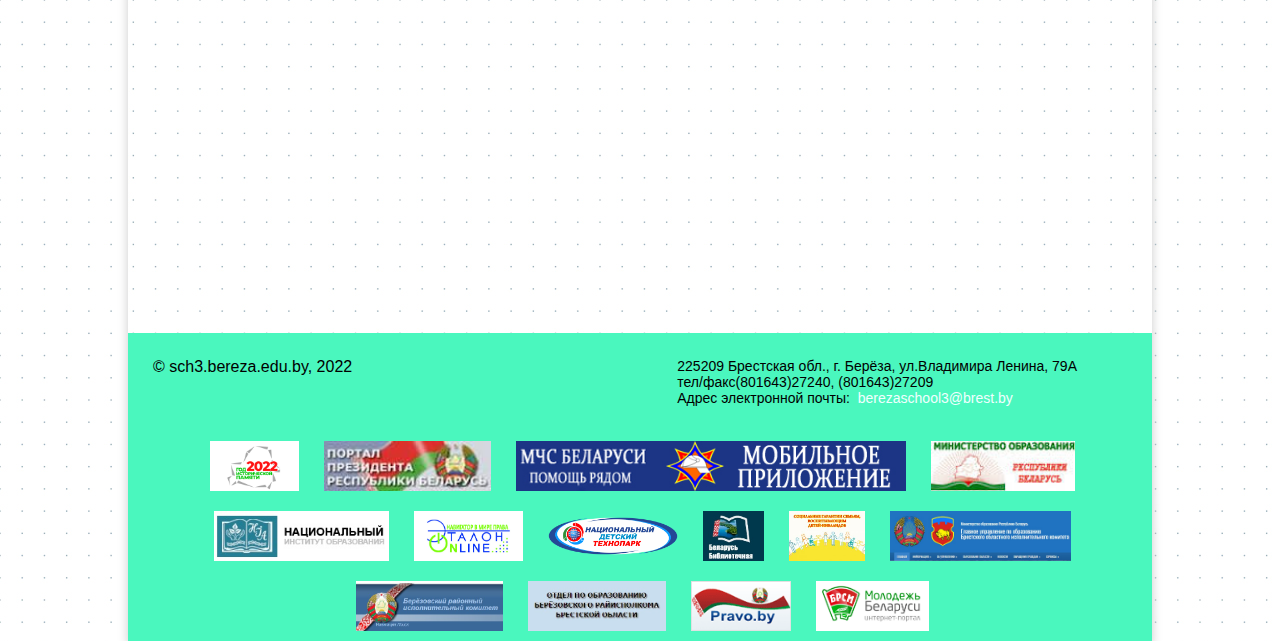
==== commit 081f8e36: "h_menu" ====
--- a/index.html
+++ b/index.html
@@ -43,6 +43,84 @@
                 </div>
         </header>
         <div class="content" style="height: 1600px;">
+            <div id="h_menu">
+                <ul class="level_0">
+                    <li class="">
+                        <a href="">
+                            <img src="img/sm.png" alt="">
+                        </a>
+                    </li>
+                    <li class="">
+                        <a href="#">Одно окно</a>
+                    </li>
+                    <li class="">
+                        <a href="#">Об учреждении</a>
+                    </li>
+                    <li class="">
+                        <a href="#">Воспитательная работа</a>
+                    </li>
+                    <li class="">
+                        <a href="#">Шестой школьный день</a>
+                    </li>
+                    <li class="">
+                        <a href="#">«Школа Активного Гражданина»</a>
+                    </li>
+                    <li class="">
+                        <a href="#">Учителям</a>
+                    </li>
+                    <li class="">
+                        <a href="#">Обучающимся</a>
+                    </li>
+                    <li class="">
+                        <a href="#">Правила внутреннего распорядка для учащихся</a>
+                    </li>
+                    <li class="">
+                        <a href="#">Выпускнику</a>
+                    </li>
+                    <li class="">
+                        <a href="#">Родителям</a>
+                    </li>
+                    <li class="">
+                        <a href="#">Библиотека</a>
+                    </li>
+                    <li class="">
+                        <a href="#">Музей</a>
+                    </li>
+                    <li class="">
+                        <a href="#">Фото-видео галереи</a>
+                    </li>
+                    <li class="">
+                        <a href="#">Каникулы</a>
+                    </li>
+                    <li class="">
+                        <a href="#">Малая родина</a>
+                    </li>
+                    <li class="">
+                        <a href="#">Сервисы</a>
+                    </li>
+                    <li class="">
+                        <a href="#">Память и боль белорусской земли</a>
+                    </li>
+                    <li class="">
+                        <a href="#">Проект "Зелёные школы"</a>
+                    </li>
+                    <li class="">
+                        <a href="#">Правила педагогических работников</a>
+                    </li>
+                    <li class="">
+                        <a href="#">2022/2023 уч.г. Сроки четвертей, каникул</a>
+                    </li>
+                    <li class="">
+                        <a href="#">Информационная безопасность</a>
+                    </li>
+                    <li class="">
+                        <a href="#">Инновационная и экспериментальная деятельность</a>
+                    </li>
+                    <li class="">
+                        <a href="#">Политика в отношении обработки, доступа и защиты персональных данных</a>
+                    </li>
+                </ul>
+            </div>
         </div>
         <footer>
             <div class="foot">
--- a/css/style.css
+++ b/css/style.css
@@ -182,15 +182,16 @@
     display: flex;
 }
 .card_foto {
-    
+    display: flex;
     flex-direction: row;
     justify-content:center;
+    align-items: center;
+    flex-wrap: wrap;
     width: 100%;
 }
 
 .card_foto div {
     margin: 10px;
-    
 }
 
 .lf_bar {
@@ -200,3 +201,36 @@
     align-items: center;
     width: 50%;
 }
+
+#h_menu {
+    background-color: #4af7be;
+}
+
+.level_0 {
+    display: flex;
+    flex-direction: row;
+    justify-content: center;
+    align-items: center;
+    flex-wrap: wrap;
+    list-style-type: none;
+    margin: 0;
+    font-size: 22px;
+}
+
+.level_0 li {
+    margin: 0;
+    padding: 1%;
+}
+
+.level_0 li:hover {
+    background-color: darkcyan;
+}
+
+.level_0 li:checked {
+    background-color: cornflowerblue;
+}
+a {
+    text-decoration: none;
+    color: azure;
+}
+
